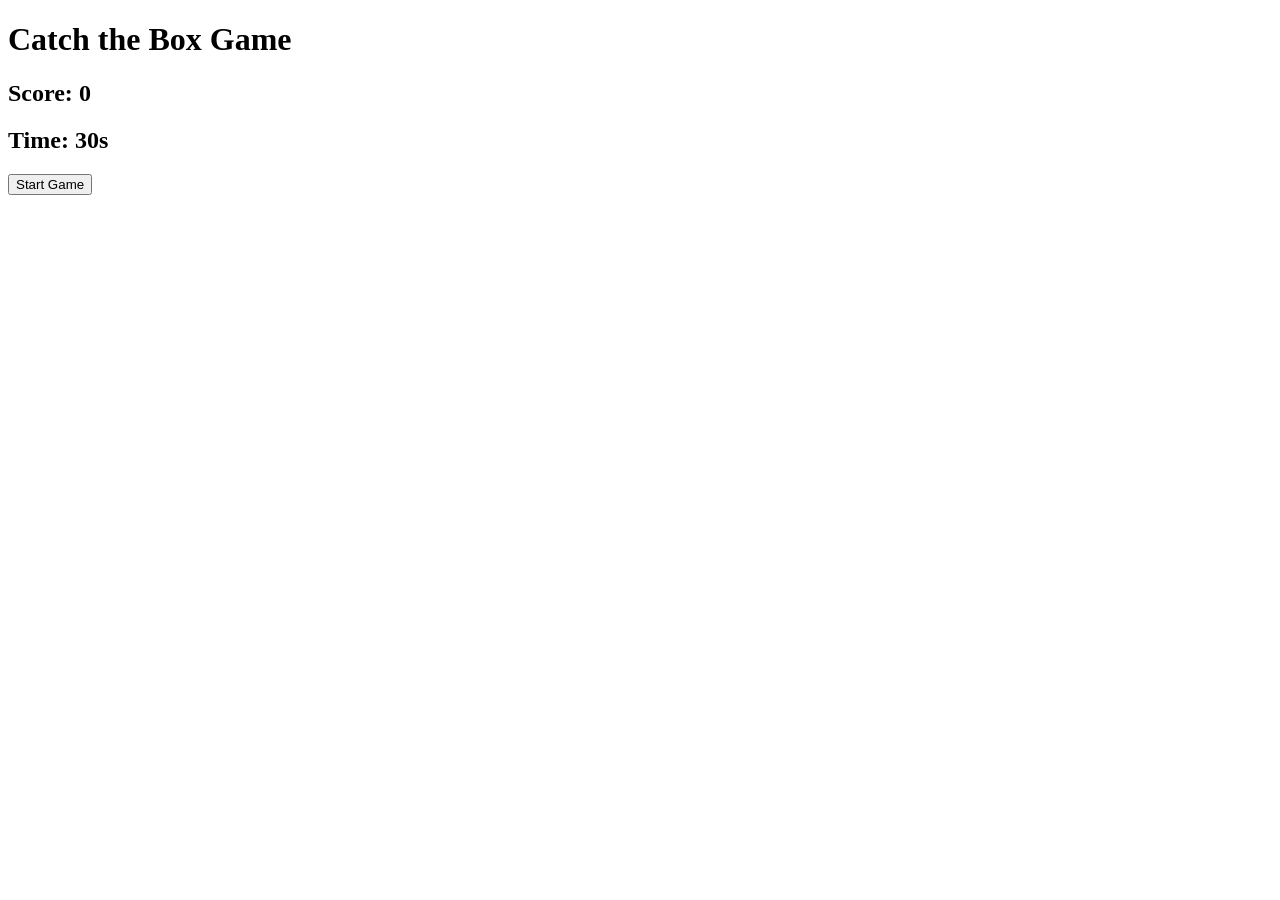
==== Assignment-4 /game.html @ d2f55fbd "Create game.html" ====
<!DOCTYPE html>
<html lang="en">
<head>
    <meta charset="UTF-8">
    <meta name="viewport" content="width=device-width, initial-scale=1.0">
    <title>Catch the Box Game</title>
    <link rel="stylesheet" href="a.css">
</head>
<body>

    <h1>Catch the Box Game</h1>

    <div class="info">
        <h2>Score: <span id="score">0</span></h2>
        <h2>Time: <span id="time">30</span>s</h2>
    </div>

    <button id="startBtn">Start Game</button>

    <div id="gameArea">
        <div id="box"></div>
    </div>

    <script src="canvas.js"></script>

</body>
</html>
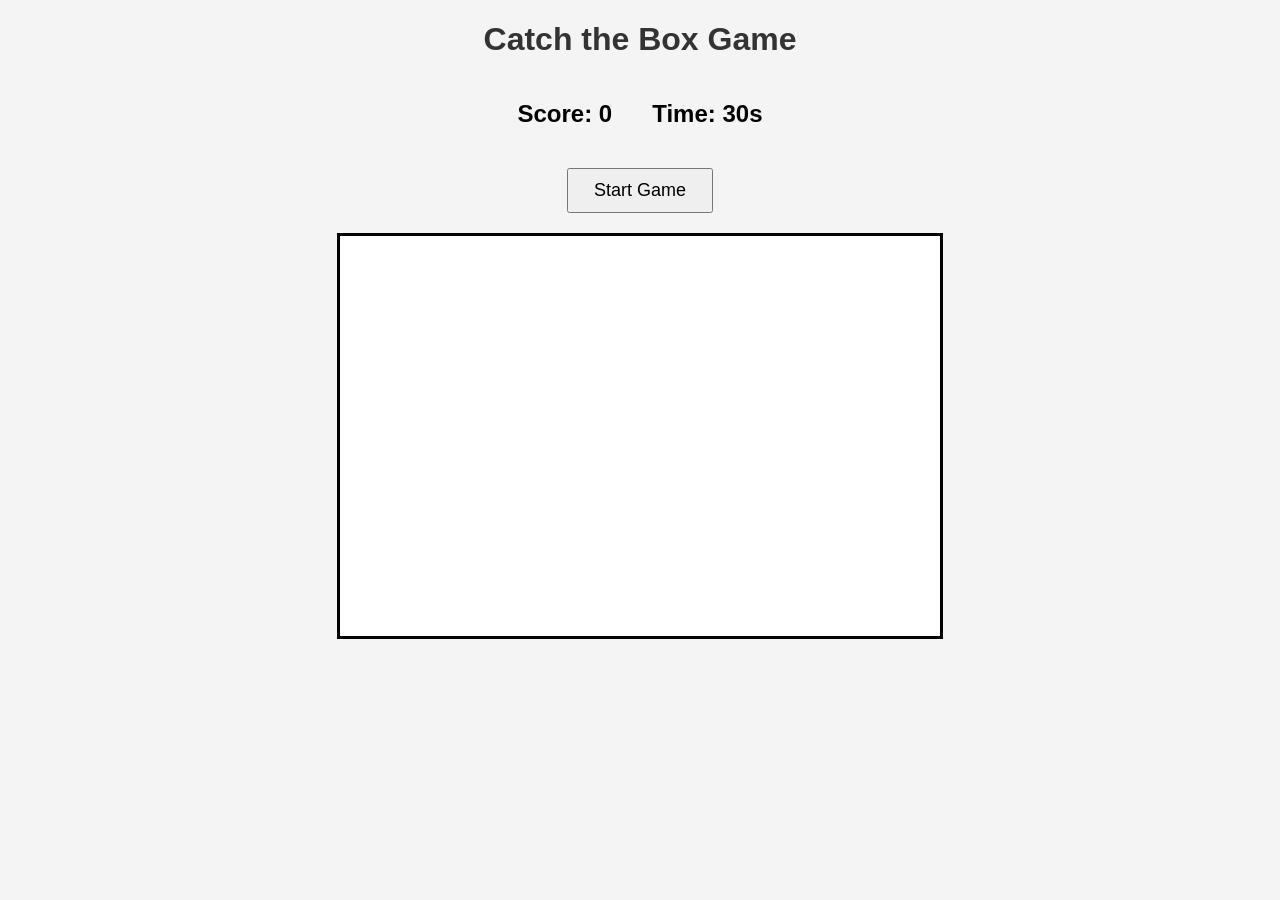
==== commit 249e974c: "Update game.html" ====
--- a/Assignment-4 /game.html
+++ b/Assignment-4 /game.html
@@ -1,7 +1,7 @@
 <!DOCTYPE html>
-<html lang="en">
+
 <head>
-    <meta charset="UTF-8">
+
     <meta name="viewport" content="width=device-width, initial-scale=1.0">
     <title>Catch the Box Game</title>
     <link rel="stylesheet" href="a.css">
--- a/Assignment-4 /a.css
+++ b/Assignment-4 /a.css
@@ -0,0 +1,48 @@
+body {
+    font-family: Arial, sans-serif;
+    text-align: center;
+    background: #f4f4f4;
+}
+
+h1 {
+    color: #333;
+}
+
+.info {
+    display: flex;
+    justify-content: center;
+    gap: 40px;
+    margin: 20px;
+}
+
+#startBtn {
+    padding: 10px 25px;
+    font-size: 18px;
+    cursor: pointer;
+    margin-bottom: 20px;
+}
+
+#gameArea {
+    width: 600px;
+    height: 400px;
+    background: white;
+    border: 3px solid black;
+    margin: auto;
+    position: relative;
+    overflow: hidden;
+}
+
+#box {
+    width: 50px;
+    height: 50px;
+    background: crimson;
+    position: absolute;
+    display: none;
+    cursor: pointer;
+    border-radius: 8px;
+    transition: 0.2s;
+}
+
+#box:hover {
+    transform: scale(1.1);
+}
